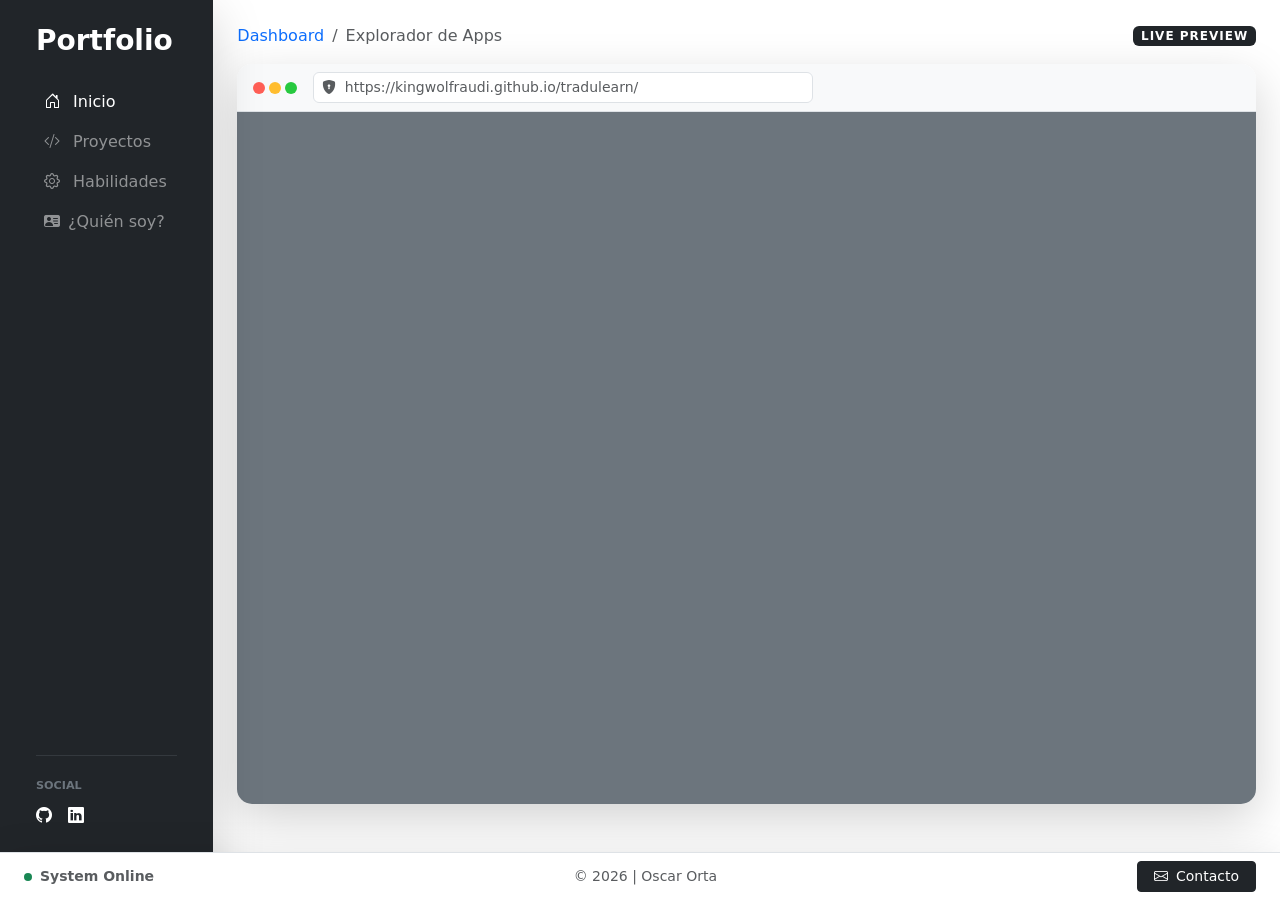
==== Apps/QR-GENERATOR.html @ 4de19acd "updates Index update and template for iframes" ====
<!DOCTYPE html>
<html lang="es">
<head>
    <meta charset="UTF-8">
    <meta name="viewport" content="width=device-width, initial-scale=1.0">
    <title>Mi Portafolio | Desarrollador</title>
    <link href="https://cdn.jsdelivr.net/npm/bootstrap@5.3.3/dist/css/bootstrap.min.css" rel="stylesheet" integrity="sha384-QWTKZyjpPEjISv5WaRU9OFeRpok6YctnYmDr5pNlyT2bRjXh0JMhjY6hW+ALEwIH" crossorigin="anonymous">
    <link rel="stylesheet" href="https://cdn.jsdelivr.net/npm/bootstrap-icons@1.11.3/font/bootstrap-icons.min.css">
    <link rel="stylesheet" href="styles.css">
</head>
<body>

<nav class="navbar navbar-dark bg-dark d-md-none shadow">
    <div class="container-fluid">
        <span class="navbar-brand mb-0 h1 text-white">Mi Portafolio</span>
        <button class="navbar-toggler" type="button" data-bs-toggle="collapse" data-bs-target="#sidebarMenu" aria-controls="sidebarMenu" aria-expanded="false" aria-label="Toggle navigation">
            <span class="navbar-toggler-icon"></span>
        </button>
    </div>
</nav>

<div class="container-fluid">
    <div class="row">
        <nav id="sidebarMenu" class="col-md-3 col-lg-2 d-md-block bg-dark sidebar collapse overflow-auto shadow-lg" style="height: 100vh; position: fixed; left: 0; top: 0; z-index: 1000;">
            <div class="pt-4 px-3 d-flex flex-column h-100">
                <h3 class="text-white fw-bold mb-4 px-2 d-none d-md-block">Portfolio</h3>
                <ul class="nav flex-column mb-auto">
                    <li class="nav-item">
                        <a class="nav-link text-white active" href="#"><i class="bi bi-house-door me-2"></i> Inicio</a>
                    </li>
                    <li class="nav-item">
                        <a class="nav-link text-white-50" href="#proyectos"><i class="bi bi-code-slash me-2"></i> Proyectos</a>
                    </li>
                    <li class="nav-item">
                        <a class="nav-link text-white-50" href="#habilidades"><i class="bi bi-gear me-2"></i> Habilidades</a>
                    </li>
                    <li class="nav-item">
                        <a class="nav-link text-white-50" target="_blank" href="https://sites.google.com/view/blog-oscar-orta/informaci%C3%B3n?authuser=1"><i class="bi bi-person-vcard-fill me-2"></i>¿Quién soy?</a>
                    </li>
                </ul>
                <div class="mt-auto pb-5 px-2">
                    <hr class="text-secondary">
                    <small class="text-secondary text-uppercase fw-bold" style="font-size: 0.7rem;">Social</small>
                    <div class="d-flex mt-2 mb-4">
                        <a href="#" class="text-white me-3"><i class="bi bi-github"></i></a>
                        <a href="#" class="text-white me-3"><i class="bi bi-linkedin"></i></a>
                    </div>
                </div>
            </div>
        </nav>

        <main class="col-md-9 ms-sm-auto col-lg-10 px-md-4 py-4">
            <div class="d-flex justify-content-between align-items-center mb-3">
                <nav aria-label="breadcrumb">
                    <ol class="breadcrumb mb-0">
                        <li class="breadcrumb-item"><a href="../index.html" class="text-decoration-none">Dashboard</a></li>
                        <li class="breadcrumb-item active" aria-current="page">Explorador de Apps</li>
                    </ol>
                </nav>
                <span class="badge bg-dark text-uppercase" style="letter-spacing: 1px;">Live Preview</span>
            </div>

            <div class="card border-0 shadow-lg overflow-hidden" style="height: calc(100vh - 160px); border-radius: 15px;">
                <div class="card-header bg-light d-flex align-items-center py-2 px-3 border-bottom">
                    <div class="d-flex gap-1 me-3">
                        <div style="width: 12px; height: 12px; background: #ff5f56; border-radius: 50%;"></div>
                        <div style="width: 12px; height: 12px; background: #ffbd2e; border-radius: 50%;"></div>
                        <div style="width: 12px; height: 12px; background: #27c93f; border-radius: 50%;"></div>
                    </div>
                    <div class="flex-grow-1 bg-white border rounded px-2 py-1 small text-muted text-truncate" style="max-width: 500px;">
                        <i class="bi bi-shield-lock-fill me-1"></i> https://kingwolfraudi.github.io/tradulearn/
                    </div>
                </div>

                <div class="card-body p-0 h-100 bg-secondary">
                    <iframe 
                        name="visor-proyectos" 
                        src="https://kingwolfraudi.github.io/tradulearn/" 
                        style="width: 100%; height: 100%; border: none;"
                        allowfullscreen>
                    </iframe>
                </div>
            </div>
        </main>

        <footer class="fixed-bottom bg-white border-top py-2 px-4 shadow-lg d-flex justify-content-between align-items-center footer-custom" style="z-index: 1031;">
            <div class="d-flex align-items-center">
                <span class="badge rounded-pill bg-success me-2" style="width: 8px; height: 8px; padding: 0; display: inline-block;"></span>
                <small class="text-muted fw-bold d-none d-sm-inline">System Online</small>
            </div>
            
            <div class="text-muted text-center">
                <small class="d-none d-md-block">© 2026 | Oscar Orta</small>
            </div>

            <div>
                <a href="mailto:ing.oorta+contacto@gmail.com" class="btn btn-sm btn-dark px-3">
                    <i class="bi bi-envelope me-1"></i> Contacto
                </a>
            </div>
        </footer>
    </div>
</div>

    <script src="https://cdn.jsdelivr.net/npm/bootstrap@5.3.3/dist/js/bootstrap.bundle.min.js" integrity="sha384-YvpcrYf0tY3lHB60NNkmXc5s9fDVZLESaAA55NDzOxhy9GkcIdslK1eN7N6jIeHz" crossorigin="anonymous"></script>
</body>
</html>
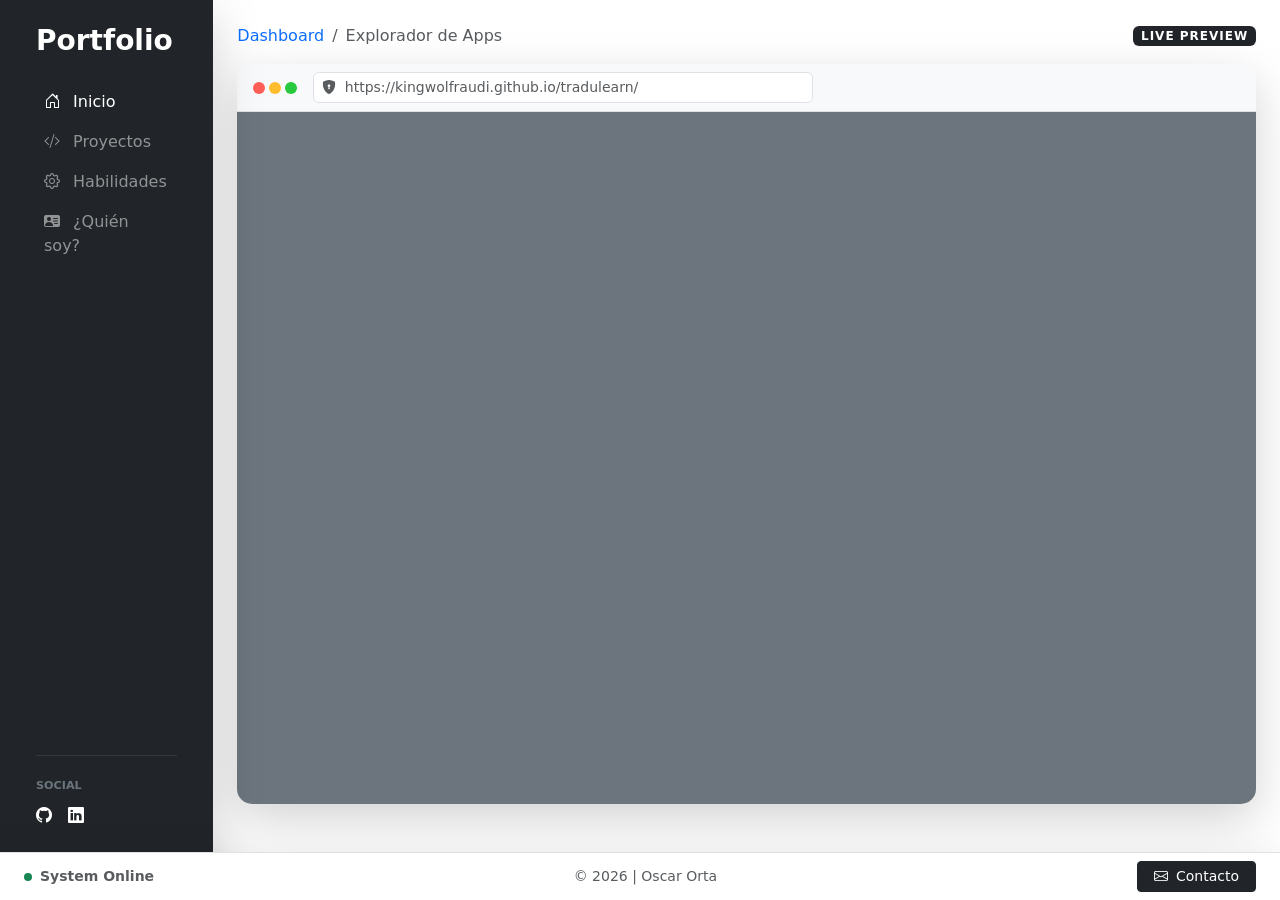
==== commit d09eb26f: "update" ====
--- a/Apps/QR-GENERATOR.html
+++ b/Apps/QR-GENERATOR.html
@@ -23,7 +23,15 @@
     <div class="row">
         <nav id="sidebarMenu" class="col-md-3 col-lg-2 d-md-block bg-dark sidebar collapse overflow-auto shadow-lg" style="height: 100vh; position: fixed; left: 0; top: 0; z-index: 1000;">
             <div class="pt-4 px-3 d-flex flex-column h-100">
+                
+                <div class="d-md-none d-flex justify-content-end mb-3">
+                    <button type="button" class="btn text-white" data-bs-toggle="collapse" data-bs-target="#sidebarMenu">
+                        <i class="bi bi-x-lg fs-4"></i>
+                    </button>
+                </div>
+
                 <h3 class="text-white fw-bold mb-4 px-2 d-none d-md-block">Portfolio</h3>
+                
                 <ul class="nav flex-column mb-auto">
                     <li class="nav-item">
                         <a class="nav-link text-white active" href="#"><i class="bi bi-house-door me-2"></i> Inicio</a>
@@ -35,14 +43,15 @@
                         <a class="nav-link text-white-50" href="#habilidades"><i class="bi bi-gear me-2"></i> Habilidades</a>
                     </li>
                     <li class="nav-item">
-                        <a class="nav-link text-white-50" target="_blank" href="https://sites.google.com/view/blog-oscar-orta/informaci%C3%B3n?authuser=1"><i class="bi bi-person-vcard-fill me-2"></i>¿Quién soy?</a>
+                        <a class="nav-link text-white-50" target="_blank" href="https://hugin-devs.github.io/QR-GENERATOR-WEBAPP/"><i class="bi bi-person-vcard-fill me-2"></i> ¿Quién soy?</a>
                     </li>
                 </ul>
+
                 <div class="mt-auto pb-5 px-2">
                     <hr class="text-secondary">
                     <small class="text-secondary text-uppercase fw-bold" style="font-size: 0.7rem;">Social</small>
                     <div class="d-flex mt-2 mb-4">
-                        <a href="#" class="text-white me-3"><i class="bi bi-github"></i></a>
+                        <a href="https://hugin-devs.github.io/QR-GENERATOR-WEBAPP/" target="_blank" class="text-white me-3"><i class="bi bi-github"></i></a>
                         <a href="#" class="text-white me-3"><i class="bi bi-linkedin"></i></a>
                     </div>
                 </div>
@@ -90,7 +99,7 @@
             </div>
             
             <div class="text-muted text-center">
-                <small class="d-none d-md-block">© 2026 | Oscar Orta</small>
+                <small class="d-block">© 2026 | Oscar Orta</small>
             </div>
 
             <div>
@@ -103,5 +112,22 @@
 </div>
 
     <script src="https://cdn.jsdelivr.net/npm/bootstrap@5.3.3/dist/js/bootstrap.bundle.min.js" integrity="sha384-YvpcrYf0tY3lHB60NNkmXc5s9fDVZLESaAA55NDzOxhy9GkcIdslK1eN7N6jIeHz" crossorigin="anonymous"></script>
+    
+    <script>
+        document.addEventListener('DOMContentLoaded', function() {
+            const sidebar = document.getElementById('sidebarMenu');
+            const navLinks = document.querySelectorAll('.nav-link');
+            const bsCollapse = new bootstrap.Collapse(sidebar, { toggle: false });
+
+            // Cerrar menú al hacer clic en un enlace (solo en móvil)
+            navLinks.forEach(link => {
+                link.addEventListener('click', () => {
+                    if (window.innerWidth < 768 && sidebar.classList.contains('show')) {
+                        bsCollapse.hide();
+                    }
+                });
+            });
+        });
+    </script>
 </body>
 </html>
